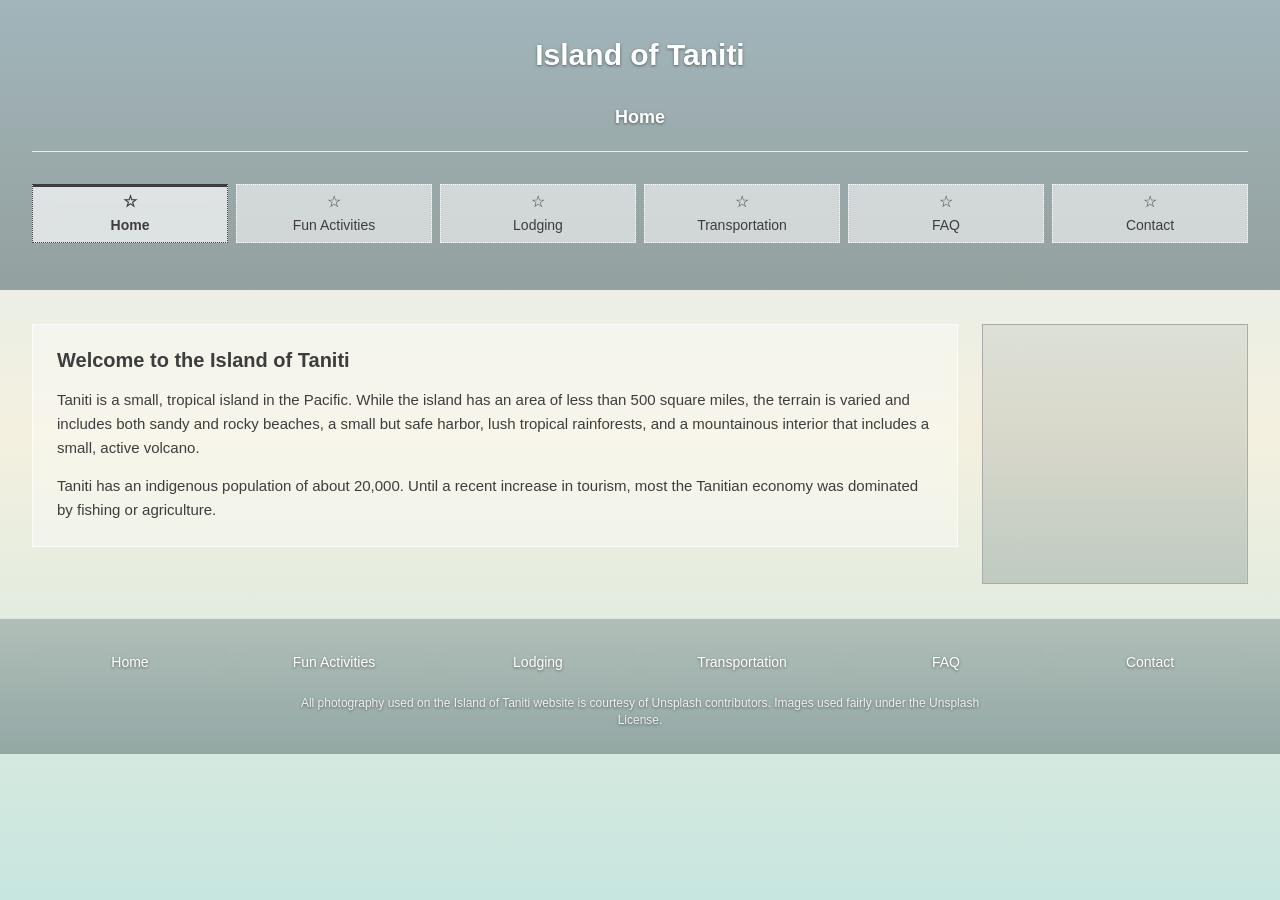
==== index.html @ e2b743d9 "first commit" ====
<!doctype html>
<html lang="en">
<head>
	<meta charset="UTF-8">
	<meta name="viewport" content="width=device-width, initial-scale=1.0">
	<title>Island of Taniti</title>
	<link rel="stylesheet" href="styles.css">
</head>
<body>
	<div class="page">
		<header>
			<h1 class="site-title">Island of Taniti</h1>
			<h2 class="page-title">Home</h2>
			<hr class="rule">
			<nav class="navigation" aria-label="Primary navigation">
				<a class="nav-item active" href="index.html" aria-current="page"><span class="star" aria-hidden="true">☆</span><span>Home</span></a>
				<a class="nav-item" href="fun-activities.html"><span class="star" aria-hidden="true">☆</span><span>Fun Activities</span></a>
				<a class="nav-item" href="lodging.html"><span class="star" aria-hidden="true">☆</span><span>Lodging</span></a>
				<a class="nav-item" href="transportation.html"><span class="star" aria-hidden="true">☆</span><span>Transportation</span></a>
				<a class="nav-item" href="faq.html"><span class="star" aria-hidden="true">☆</span><span>FAQ</span></a>
				<a class="nav-item" href="contact.html"><span class="star" aria-hidden="true">☆</span><span>Contact</span></a>
			</nav>
		</header>

		<main id="home">
			<section class="content-row" id="activities">
				<article class="text-block">
					<h2>Welcome to the Island of Taniti</h2>
					<p>Taniti is a small, tropical island in the Pacific. While the island has an area of less than 500 square miles, the terrain is varied and includes both sandy and rocky beaches, a small but safe harbor, lush tropical rainforests, and a mountainous interior that includes a small, active volcano.</p>
					<p>Taniti has an indigenous population of about 20,000. Until a recent increase in tourism, most the Tanitian economy was dominated by fishing or agriculture.</p>
				</article>
				<div class="image-placeholder welcome-image" role="img" aria-label="Tropical island coastline"></div>
			</section>
		</main>

		<footer class="footer-navigation" id="contact">
			<nav class="navigation" aria-label="Footer navigation">
				<a class="nav-item" href="index.html"><span>Home</span></a>
				<a class="nav-item" href="fun-activities.html"><span>Fun Activities</span></a>
				<a class="nav-item" href="lodging.html"><span>Lodging</span></a>
				<a class="nav-item" href="transportation.html"><span>Transportation</span></a>
				<a class="nav-item" href="faq.html"><span>FAQ</span></a>
				<a class="nav-item" href="contact.html"><span>Contact</span></a>
			</nav>
			<p class="photo-disclaimer">All photography used on the Island of Taniti website is courtesy of Unsplash contributors. Images used fairly under the Unsplash License.</p>
		</footer>
	</div>
</body>
</html>
---- styles.css ----
:root {
	--ink: #3d3d3d;
	--line: #aaa;
	--soft-line: #bdbdbd;
	--page: #fff;
}

* { box-sizing: border-box; }
html, body { margin: 0; min-height: 100%; }
	body { background: linear-gradient(180deg, #d9edf4 0%, #f4f0df 48%, #c7e6df 100%); background-attachment: fixed; color: var(--ink); font-family: Arial, Helvetica, sans-serif; }

.page { margin: 0 auto; max-width: 1180px; padding: 0 22px 42px; }
header { background-image: linear-gradient(rgba(18, 45, 52, .35), rgba(18, 45, 52, .48)), url('https://images.unsplash.com/photo-1507525428034-b723cf961d3e?auto=format&fit=crop&w=1600&q=85'); background-position: center; background-size: cover; color: #fff; margin: 0 -22px; min-height: 244px; padding: 26px 22px 24px; position: relative; text-align: center; }
header::before { background: rgba(255, 255, 255, .13); content: ''; inset: 0; pointer-events: none; position: absolute; }
header > * { position: relative; }
h1 { margin: 0; }
.site-title, .page-title { background: transparent; border: 0; box-shadow: none; color: #fff; display: block; margin-left: auto; margin-right: auto; text-shadow: 0 1px 3px rgba(0, 0, 0, .45); width: fit-content; }
.site-title { font-size: 24px; font-weight: 700; line-height: 1.2; margin-bottom: 8px; padding: 0; }
.page-title { font-size: 14px; font-weight: 600; line-height: 1.2; padding: 0; }
.rule { border: 0; border-top: 1px solid rgba(255, 255, 255, .78); margin: 0; }

.navigation { display: grid; gap: 4px; grid-template-columns: repeat(6, minmax(0, 1fr)); margin-top: 25px; }
.nav-item { align-items: center; backdrop-filter: blur(8px); -webkit-backdrop-filter: blur(8px); background: rgba(255, 255, 255, .56); border: 1px dotted rgba(255, 255, 255, .9); color: var(--ink); display: flex; flex-direction: column; font-size: 9px; gap: 4px; justify-content: center; min-height: 35px; padding: 5px; text-decoration: none; }
.nav-item:hover, .nav-item:focus-visible { background: rgba(255, 255, 255, .7); outline: 1px solid #fff; outline-offset: -1px; }
.nav-item.active { background: rgba(255, 255, 255, .68); border-color: var(--ink); font-weight: 700; position: relative; }
.nav-item.active::before { background: var(--ink); content: ''; height: 3px; left: 0; position: absolute; right: 0; top: -1px; }
.star { font-size: 11px; line-height: 1; }

main { padding-top: 24px; }
.content-row { align-items: start; display: grid; gap: 15px; grid-template-columns: minmax(0, 3fr) minmax(210px, .86fr); margin-bottom: 25px; }
.text-block { background: rgba(255, 255, 255, .34); border: 1px solid rgba(255, 255, 255, .7); min-height: 98px; padding: 15px; }
.text-block h2 { font-size: 12px; margin: 0 0 11px; }
.text-block p { font-size: 8px; line-height: 1.55; margin: 0 0 9px; }
.text-block p:last-child { margin-bottom: 0; }

.image-placeholder { align-items: center; border: 1px solid var(--line); display: flex; height: 178px; justify-content: center; overflow: hidden; position: relative; }
.image-placeholder::before, .image-placeholder::after { background: var(--soft-line); content: ''; height: 1px; left: -18%; position: absolute; top: 50%; transform: rotate(34deg); width: 136%; }
.image-placeholder::after { transform: rotate(-34deg); }
.placeholder-label { background: #fff; border: 1px solid #999; font-size: 8px; padding: 3px 7px; position: relative; z-index: 1; }
.sightseeing-image { background-image: linear-gradient(rgba(18, 45, 30, .08), rgba(18, 45, 30, .18)), url('rainforest hike.avif'); background-position: center; background-size: cover; }
.sightseeing-image::before, .sightseeing-image::after { display: none; }
.entertainment-image { background-image: linear-gradient(rgba(18, 45, 52, .08), rgba(18, 45, 52, .18)), url('https://images.unsplash.com/photo-1712782516688-cbcbf93b1b7c?q=80&w=2070&auto=format&fit=crop&ixlib=rb-4.1.0&ixid=M3wxMjA3fDB8MHxwaG90by1wYWdlfHx8fGVufDB8fHx8fA%3D%3D'); background-position: center; background-size: cover; }
.entertainment-image::before, .entertainment-image::after { display: none; }
.welcome-image { background-image: linear-gradient(rgba(18, 45, 52, .08), rgba(18, 45, 52, .18)), url('https://images.unsplash.com/photo-1738762478614-6b6ef2d09355?q=80&w=2070&auto=format&fit=crop&ixlib=rb-4.1.0&ixid=M3wxMjA3fDB8MHxwaG90by1wYWdlfHx8fGVufDB8fHx8fA%3D%3D'); background-position: center; background-size: cover; }
.welcome-image::before, .welcome-image::after { display: none; }
.lodging-image { background-image: linear-gradient(rgba(18, 45, 52, .08), rgba(18, 45, 52, .18)), url('https://images.unsplash.com/photo-1594433575301-cf59b8ada6b1?q=80&w=2069&auto=format&fit=crop&ixlib=rb-4.1.0&ixid=M3wxMjA3fDB8MHxwaG90by1wYWdlfHx8fGVufDB8fHx8fA%3D%3D'); background-position: center; background-size: cover; }
.lodging-image::before, .lodging-image::after { display: none; }
.ground-transportation-image { background-image: linear-gradient(rgba(18, 45, 52, .08), rgba(18, 45, 52, .18)), url('https://images.unsplash.com/photo-1738763033840-48a9dd2a1018?q=80&w=2070&auto=format&fit=crop&ixlib=rb-4.1.0&ixid=M3wxMjA3fDB8MHxwaG90by1wYWdlfHx8fGVufDB8fHx8fA%3D%3D'); background-position: center; background-size: cover; }
.ground-transportation-image::before, .ground-transportation-image::after { display: none; }
.air-sea-transportation-image { background-image: linear-gradient(rgba(18, 45, 52, .08), rgba(18, 45, 52, .18)), url('https://images.unsplash.com/photo-1524390499214-61c635968edb?q=80&w=1035&auto=format&fit=crop&ixlib=rb-4.1.0&ixid=M3wxMjA3fDB8MHxwaG90by1wYWdlfHx8fGVufDB8fHx8fA%3D%3D'); background-position: center; background-size: cover; }
.air-sea-transportation-image::before, .air-sea-transportation-image::after { display: none; }

.contact-main { padding-top: 24px; }
.contact-form-section { background: rgba(255, 255, 255, .34); border: 1px solid rgba(255, 255, 255, .7); padding: 18px; }
.contact-form-section h2 { font-size: 16px; margin: 0 0 18px; }
.contact-form { display: grid; gap: 16px; grid-template-columns: repeat(2, minmax(0, 1fr)); }
.form-field { display: flex; flex-direction: column; gap: 6px; }
.form-field-wide { grid-column: 1 / -1; }
.form-field label { font-size: 10px; font-weight: 700; }
.form-field input, .form-field textarea { border: 1px solid var(--line); border-radius: 0; color: var(--ink); font: inherit; font-size: 11px; padding: 9px; width: 100%; }
.form-field input { height: 34px; }
.form-field textarea { min-height: 120px; resize: vertical; }
.form-field input:focus, .form-field textarea:focus { border-color: var(--ink); outline: 2px solid rgba(61, 61, 61, .18); outline-offset: 1px; }
.contact-form button { background: var(--ink); border: 1px solid var(--ink); color: #fff; cursor: pointer; font: inherit; font-size: 10px; justify-self: start; padding: 10px 18px; }
.contact-form button:hover, .contact-form button:focus-visible { background: #fff; color: var(--ink); outline: 2px solid rgba(61, 61, 61, .18); outline-offset: 1px; }

.faq-main { padding-top: 24px; }
.faq-list { display: grid; gap: 7px; }
.faq-list details { border: 1px dotted var(--soft-line); font-size: 10px; }
.faq-list summary { cursor: pointer; list-style: none; min-height: 30px; padding: 9px; position: relative; }
.faq-list summary::-webkit-details-marker { display: none; }
.faq-list summary::after { content: '⌄'; font-size: 12px; position: absolute; right: 10px; top: 7px; }
.faq-list details[open] summary::after { content: '⌃'; }
.faq-list details p { border-top: 1px dotted var(--soft-line); font-size: 9px; line-height: 1.5; margin: 0; padding: 10px; }

.footer-navigation { background-image: linear-gradient(rgba(18, 45, 52, .28), rgba(18, 45, 52, .4)), url('https://images.unsplash.com/photo-1507525428034-b723cf961d3e?auto=format&fit=crop&w=1600&q=85'); background-position: center 68%; background-size: cover; border-top: 1px solid rgba(255, 255, 255, .7); margin: auto -22px 0; min-height: 136px; padding: 28px 22px 22px; position: relative; }
.footer-navigation::before { background: rgba(255, 255, 255, .1); content: ''; inset: 0; pointer-events: none; position: absolute; }
.footer-navigation .navigation { margin-top: 0; position: relative; }
.footer-navigation .nav-item { background: transparent; border: 0; color: #fff; display: inline-flex; flex-direction: row; font-size: 10px; min-height: auto; padding: 4px 8px; text-shadow: 0 1px 3px rgba(0, 0, 0, .45); }
.footer-navigation .nav-item:hover, .footer-navigation .nav-item:focus-visible { background: rgba(255, 255, 255, .16); outline: 1px solid rgba(255, 255, 255, .7); }
.footer-navigation .nav-item.active { background: transparent; border: 0; font-weight: 700; }
.footer-navigation .nav-item.active::before { display: none; }
.photo-disclaimer { color: rgba(255, 255, 255, .86); font-size: 9px; line-height: 1.4; margin: 18px auto 0; max-width: 700px; position: relative; text-align: center; text-shadow: 0 1px 3px rgba(0, 0, 0, .45); }

@media (min-width: 651px) {
	.page { max-width: 1280px; padding-left: 32px; padding-right: 32px; }
	header { margin-left: -32px; margin-right: -32px; min-height: 290px; padding-left: 32px; padding-right: 32px; }
	.site-title { font-size: 30px; padding: 11px 20px; }
	.page-title { font-size: 18px; padding: 8px 18px; }
	.navigation { gap: 8px; margin-top: 32px; }
	.nav-item { font-size: 14px; gap: 7px; min-height: 58px; padding: 9px; }
	.star { font-size: 16px; }
	main { padding-top: 34px; }
	.content-row { gap: 24px; margin-bottom: 34px; }
	.text-block { min-height: 190px; padding: 24px; }
	.text-block h2 { font-size: 20px; margin-bottom: 16px; }
	.text-block p { font-size: 15px; line-height: 1.6; margin-bottom: 14px; }
	.image-placeholder { height: 260px; }
	.placeholder-label { font-size: 12px; padding: 5px 10px; }
	.contact-form-section { padding: 26px; }
	.contact-form-section h2 { font-size: 22px; }
	.form-field { gap: 8px; }
	.form-field label { font-size: 14px; }
	.form-field input, .form-field textarea { font-size: 14px; padding: 11px; }
	.form-field input { height: 42px; }
	.form-field textarea { min-height: 170px; }
	.contact-form button { font-size: 14px; padding: 12px 22px; }
	.faq-main { padding-top: 34px; }
	.faq-list { gap: 10px; }
	.faq-list details { font-size: 14px; }
	.faq-list summary { min-height: 48px; padding: 14px; }
	.faq-list summary::after { font-size: 16px; right: 14px; top: 12px; }
	.faq-list details p { font-size: 13px; padding: 14px; }
	.footer-navigation { margin-left: -32px; margin-right: -32px; padding-left: 32px; padding-right: 32px; }
	.footer-navigation .nav-item { font-size: 14px; min-height: auto; padding: 7px 10px; }
	.photo-disclaimer { font-size: 12px; }
}

@media (max-width: 650px) {
	.page { padding: 0 14px 30px; }
	header { margin: 0 -14px; padding: 20px 14px 18px; }
	h1 { font-size: 21px; }
	.site-title { font-size: 21px; }
	.page-title { font-size: 13px; }
	.navigation { grid-template-columns: repeat(3, minmax(0, 1fr)); }
	main { padding-top: 18px; }
	.content-row { grid-template-columns: 1fr; margin-bottom: 28px; }
	.faq-main { padding-top: 18px; }
	.contact-main { padding-top: 18px; }
	.contact-form { grid-template-columns: 1fr; }
	.text-block { min-height: auto; }
	.image-placeholder { height: 210px; }
	.footer-navigation { margin: 28px -14px 0; padding-left: 14px; padding-right: 14px; }
}
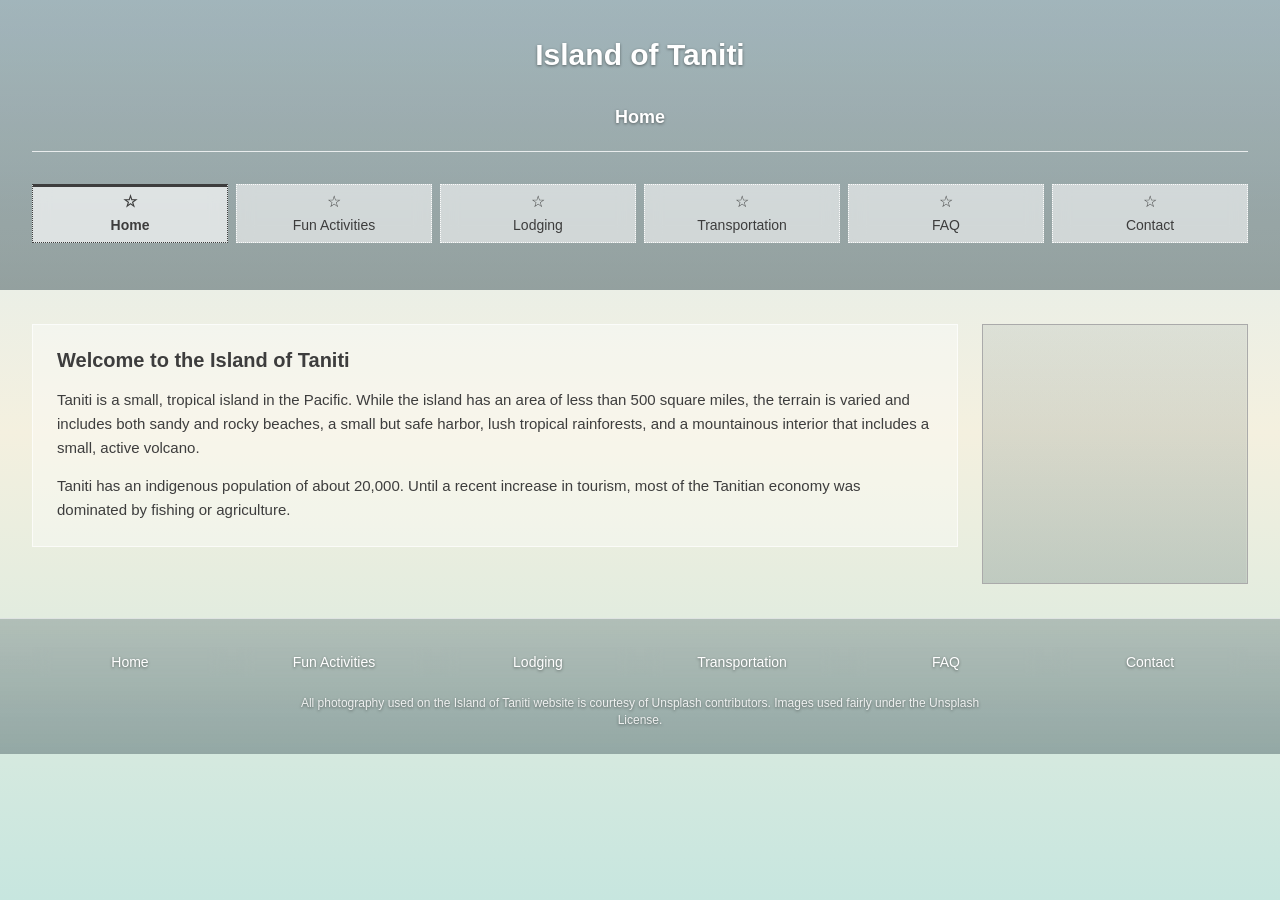
==== commit 5249f66b: "Fixed paragraph typo in the Welcome to the Island of Taniti section within index.html." ====
--- a/index.html
+++ b/index.html
@@ -27,7 +27,7 @@
 				<article class="text-block">
 					<h2>Welcome to the Island of Taniti</h2>
 					<p>Taniti is a small, tropical island in the Pacific. While the island has an area of less than 500 square miles, the terrain is varied and includes both sandy and rocky beaches, a small but safe harbor, lush tropical rainforests, and a mountainous interior that includes a small, active volcano.</p>
-					<p>Taniti has an indigenous population of about 20,000. Until a recent increase in tourism, most the Tanitian economy was dominated by fishing or agriculture.</p>
+					<p>Taniti has an indigenous population of about 20,000. Until a recent increase in tourism, most of the Tanitian economy was dominated by fishing or agriculture.</p>
 				</article>
 				<div class="image-placeholder welcome-image" role="img" aria-label="Tropical island coastline"></div>
 			</section>
